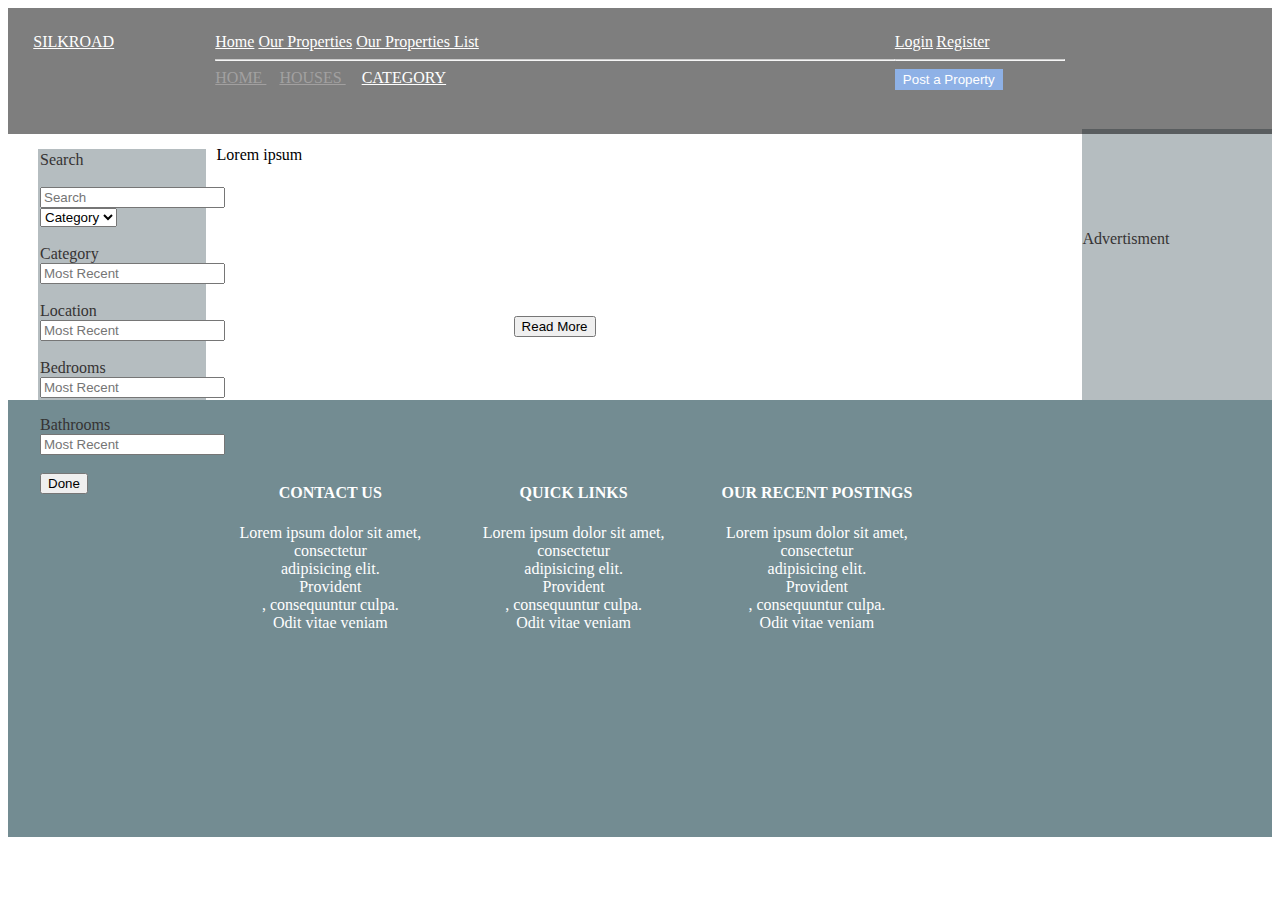
==== Property.html @ ea27c901 "Week three Assignment" ====
<!DOCTYPE html>
<html lang="en">
<head>
    <meta charset="UTF-8">
    <meta name="viewport" content="width=device-width, initial-scale=1.0">
    <title>Mockup Properties-Grid</title>
    <link rel="stylesheet" href="Index.css">
</head>
<body>
    <div class="Properties-container">

        <nav class="nav-container">
            <div class="brand" id="brand">
                <a style="color: white;" href="/home/jamesdjallahjr/Programming/KIT 2020/Week-three/Week three assignment/week-three-assignment-Jdjallahjr/Index.html"">SILKROAD</a>
            </div>
            <div class="nav-bar-wrapper">
                <div class="nav-bar">
                    <div class="first-nav-items">
                        <a style="color: white;" href="/home/jamesdjallahjr/Programming/KIT 2020/Week-three/Week three assignment/week-three-assignment-Jdjallahjr/Index.html">Home</a>        <a style="color: white;" href="/home/jamesdjallahjr/Programming/KIT 2020/Week-three/Week three assignment/week-three-assignment-Jdjallahjr/Properties-Grid.html">Our Properties</a>                    <a style="color: white;" href="/home/jamesdjallahjr/Programming/KIT 2020/Week-three/Week three assignment/week-three-assignment-Jdjallahjr/Properties-List.html">Our Properties List</a>
                        <hr>
                        <a style="color: rgb(71, 68, 68);" href="#"> HOME </a> &gt <a style="color: rgb(71, 68, 68);" href="#"> HOUSES </a>&nbsp; &nbsp; <a style="color: white;" href="/home/jamesdjallahjr/Programming/KIT 2020/Week-three/Week three assignment/week-three-assignment-Jdjallahjr/Property.html"> CATEGORY </a>
                    </div>

                    <div class="second-nav-items">
                        <a style="color: white;" href="/home/jamesdjallahjr/Programming/KIT 2020/Week-three/Week three assignment/week-three-assignment-Jdjallahjr/Index.html">Login</a>|<a style="color: white;" href="/home/jamesdjallahjr/Programming/KIT 2020/Week-three/Week three assignment/week-three-assignment-Jdjallahjr/Registration.html">Register</a><hr>
                        <button class="blue-button">Post a Property</button>
                    </div>
                </div>
            </div>
        </nav>

            <!-- <nav class="nav0">
                <div class="nav1">
                    <a href="#">All</a>
                </div>
    
                <div class="nav2">
                    <a href="#">Rent</a>
                </div>
    
                <div class="nav3">
                    <a href="#">Sale</a>
                </div>   
            </nav> -->

            <div class="Property-container">
                    <div>
                        <aside style="color: rgb(53, 51, 51);">Search</aside><br>
                        <input  type="text" placeholder="Search">
                        <select id="My-selection">
                            <option value="1">
                                <a href="/home/jamesdjallahjr/Programming/KIT 2020/Week-three/Week three assignment/week-three-assignment-Jdjallahjr/Login.html">Category</a>
                            </option>
                        </select>
                    </div><br>
                    <div>    
                        <aside style="color: rgb(53, 51, 51);">Category</aside>
                        <input  type="text" placeholder="Most Recent">
                    </div><br>
                    <div>
                        <aside style="color: rgb(53, 51, 51);">Location</aside>
                        <input  type="text" placeholder="Most Recent">
                    </div><br>
                    <div>
                        <aside style="color: rgb(53, 51, 51);">Bedrooms</aside>
                        <input  type="text" placeholder="Most Recent">
                    </div><br>
                    <div>
                        <aside style="color: rgb(53, 51, 51);">Bathrooms</aside>
                        <input  type="text" placeholder="Most Recent">
                    </div><br>

                    <div class="sidebar-button">
                        <button>Done</button>
                    </div>
                </div>
            </div>

            <div class="Property-container1">
                <aside style="color: rgb(53, 51, 51);">Advertisment</aside>
            </div>

            <div class="container-wrapper">
                <div class="container-property">
                    <div class="container-item">
                        <!-- <div class="img-backgroung" style="background-image: url(img-2.jpg);"></div> -->
                        <div class="text-wrapper">
                            <div class="wrapper">
                                <img src="../week-three-assignment-Jdjallahjr/Images/Home2Bdesign2BIndia2Bsmall2Bsize.jpg" alt="">
                            </div>
                            <div class="subtitle">Lorem ipsum</div>
                        </div>
                    </div>
                </div>
                <div class="container-button">
                    <button>Read More</button>
                </div>
            </div>
            
            <div class="footer">
                <nav class="footer-nav">
                    <div class="footer-nav1">
                        <h4>CONTACT US</h4>
                        <p>
                            Lorem ipsum dolor sit amet, <br> consectetur <br>
                             adipisicing elit. <br> Provident <br>, consequuntur culpa. <br>
                              Odit vitae veniam <br> 
                        </p>
                    </div>
        
                    <div class="footer-nav2">
                        <h4>QUICK LINKS</h4>
                        <p>
                            Lorem ipsum dolor sit amet, <br> consectetur <br>
                             adipisicing elit. <br> Provident <br>, consequuntur culpa. <br>
                              Odit vitae veniam <br> 
                        </p>
                    </div>
        
                    <div class="footer-nav3">
                        <h4>OUR RECENT POSTINGS</h4>
                        <p>
                            Lorem ipsum dolor sit amet, <br> consectetur <br>
                             adipisicing elit. <br> Provident <br>, consequuntur culpa. <br>
                              Odit vitae veniam <br> 
                        </p>
                    </div>   
                </nav>
            </div>
            
    </div>
</body>
</html>
---- Index.css ----
.container{
    background-image: linear-gradient(rgba(0,0,0,0.5),rgba(0,0,0,0.5)),url(Images/img-7.jpg);
    width: 100%;
    height: 670px;
    background-size: cover;

}
.nav-container{
    margin-bottom: 150px;
    display: grid;
    grid-template-columns: 15% 70%;
    background-color: black;
    opacity: 50%;
    height: 75px;
    padding: 2%;
}

.nav-bar{
    display: flex;
    justify-content: space-between;
    margin: auto;
}
.first-nav-items{
    width: 80%;
}
.second-nav-items{
    width: 20%;
}

.brand{
    color: white;
    background-color: solid black;
}
.blue-button{
    background-color: rgb(31, 101, 206);
    color: white;
    border: 2px solid rgb(31, 101, 206) ;
}

.container2{
    position: relative;
    width: 100%;
    margin: auto;
}

.c-nav2{
    background-color: black;
    border: 1px solid lightgrey;
    color: white;
    width: 60%;
    opacity: 75%;
    margin-left: 230px;
    padding-top: 20px;
    padding-bottom: 20px;

}

.c-nav1{
    position: absolute;
    background-color: white;
    width:27%;
    height: 150%;
    top: -65px;
    margin-left: 42%;
    padding: 30px;
}

.password{
    margin-top: 50px;
    margin-left: 210px;
}

.login-button{
    margin-left: 250px;
    background-color: gray;
    color: white;
    width: 30%;
}

.Register-button{
    color: white;
}

/* Registration Form Styling */

.registration-container2{
    position: relative;
    margin:auto;
    width: 70%;
    margin: auto;
}
   

.registration-c-nav2{
    border: 1px solid lightgrey;
    color: white;
    background-color: black;
    opacity: 75%;
    width: 50%;
    margin-left: 270px;
    padding-top: 20px;
    padding-bottom: 20px;
    padding: 60px;
    position: absolute;
    z-index: 0;
    top: 220px;
}

.registration-c-nav1{
    position: relative;
    background-color: white;
    width: 40%;
    height: 150%;
    top: -95px;
    margin-left: 10%;
    padding: 30px;
    z-index: 10;
}

/* Properties-Grid Styling */
.nav0{
    display: grid;
    grid-template-columns: 15% 15% 15%;
    background-color: rgb(175, 170, 170);
    color: black;
    /* opacity: 50%; */
    height: 5px;
    width: 80%;
    padding-top: -2px;
    padding-right: 10%;
    padding: 2%;
    margin-left: 220px;
    margin-right: 220px;
    margin-top: -140px;
}

.container1{
    background-color: rgb(181, 189, 192);
    border: 3px gray;
    width: 13%;
    height: 80%;
    padding-bottom:10px;
    padding: 2px;
    margin-top: -100px;
    margin-left: 30px;
    margin-top: -58px;
}

.sidebar-button{
    color: white;
    border: 2px black;
}

.container3{
    background-color: white;
    height: 10%;
    width: 13%;
}

.container-items{
    display: grid;
    grid-template-columns: 1fr 1fr 1fr;
    /* row-gap: 5px; */
    column-gap: -30%;
    margin-left: 5%;
    padding: 150px;
    margin-top: -440px;
    /* margin-bottom: -30px; */
    /* top: -10px; */
    
}

.container-item{
    /* position: relative; */
}

.img-backgroung{
    height: 300px;
    width: 70%;
    background-size: cover;
    /* background-position: center; */
    background-repeat: no-repeat;
    /* margin-left: 10%; */
    /* margin-bottom: 10%; */
    
}

.container-button{
    /* text-align: center; */
    margin-top: -8%;
    margin-left: 40%;
    margin-bottom: 5%;
    /* background-color: rgb(115, 140, 146); */
    /* padding-right: -5%; */
}

.footer-nav{
    display: grid;
    grid-template-columns: 30% 25% 30%;
    text-align: center;
    background-color: rgb(115, 140, 146);
    color: white;
    /* opacity: 50%; */
    height: 2%;
    width: 70%;
    padding: 15%;
    padding-top: 5%;
    /* padding-right: 10; */
}

/* Properties-List-Styling */

.List-container-items{
    display: grid;
    grid-template-columns: 1fr;
    /* row-gap: 5px; */
    column-gap: -30%;
    margin-left: 5%;
    padding: 150px;
    margin-top: -440px;
    /* margin-bottom: -30px; */
    /* top: -10px; */
}

/* Property-Styling */
.Property-container{
    background-color: rgb(181, 189, 192);
    border: 3px gray;
    width: 13%;
    height: 80%;
    padding-bottom:10px;
    padding: 2px;
    margin-top: -135px;
    /* margin-bottom: -20px; */
    margin-left: 30px;
    /* margin-top: -68px; */
}

.container-property{
    /* width: -40%;
    height: -20%;
    margin-left: 20%;
    margin-right: 5000%;
    margin-bottom: 30%;
    padding-right: -100px;
    border-image-width: -10%; */
    margin-left: 16.5%;
    margin-bottom: 20%;
    margin-top: -24.5%;
}

.Property-container1{
    background-color: rgb(181, 189, 192);
    border: 3px gray;
    /* padding: 10%; */
    /* padding-left: -5px; */
    padding-top: 8%;
    padding-bottom: 15%;
    margin-left: 85%;
    margin-top: -29%;
}
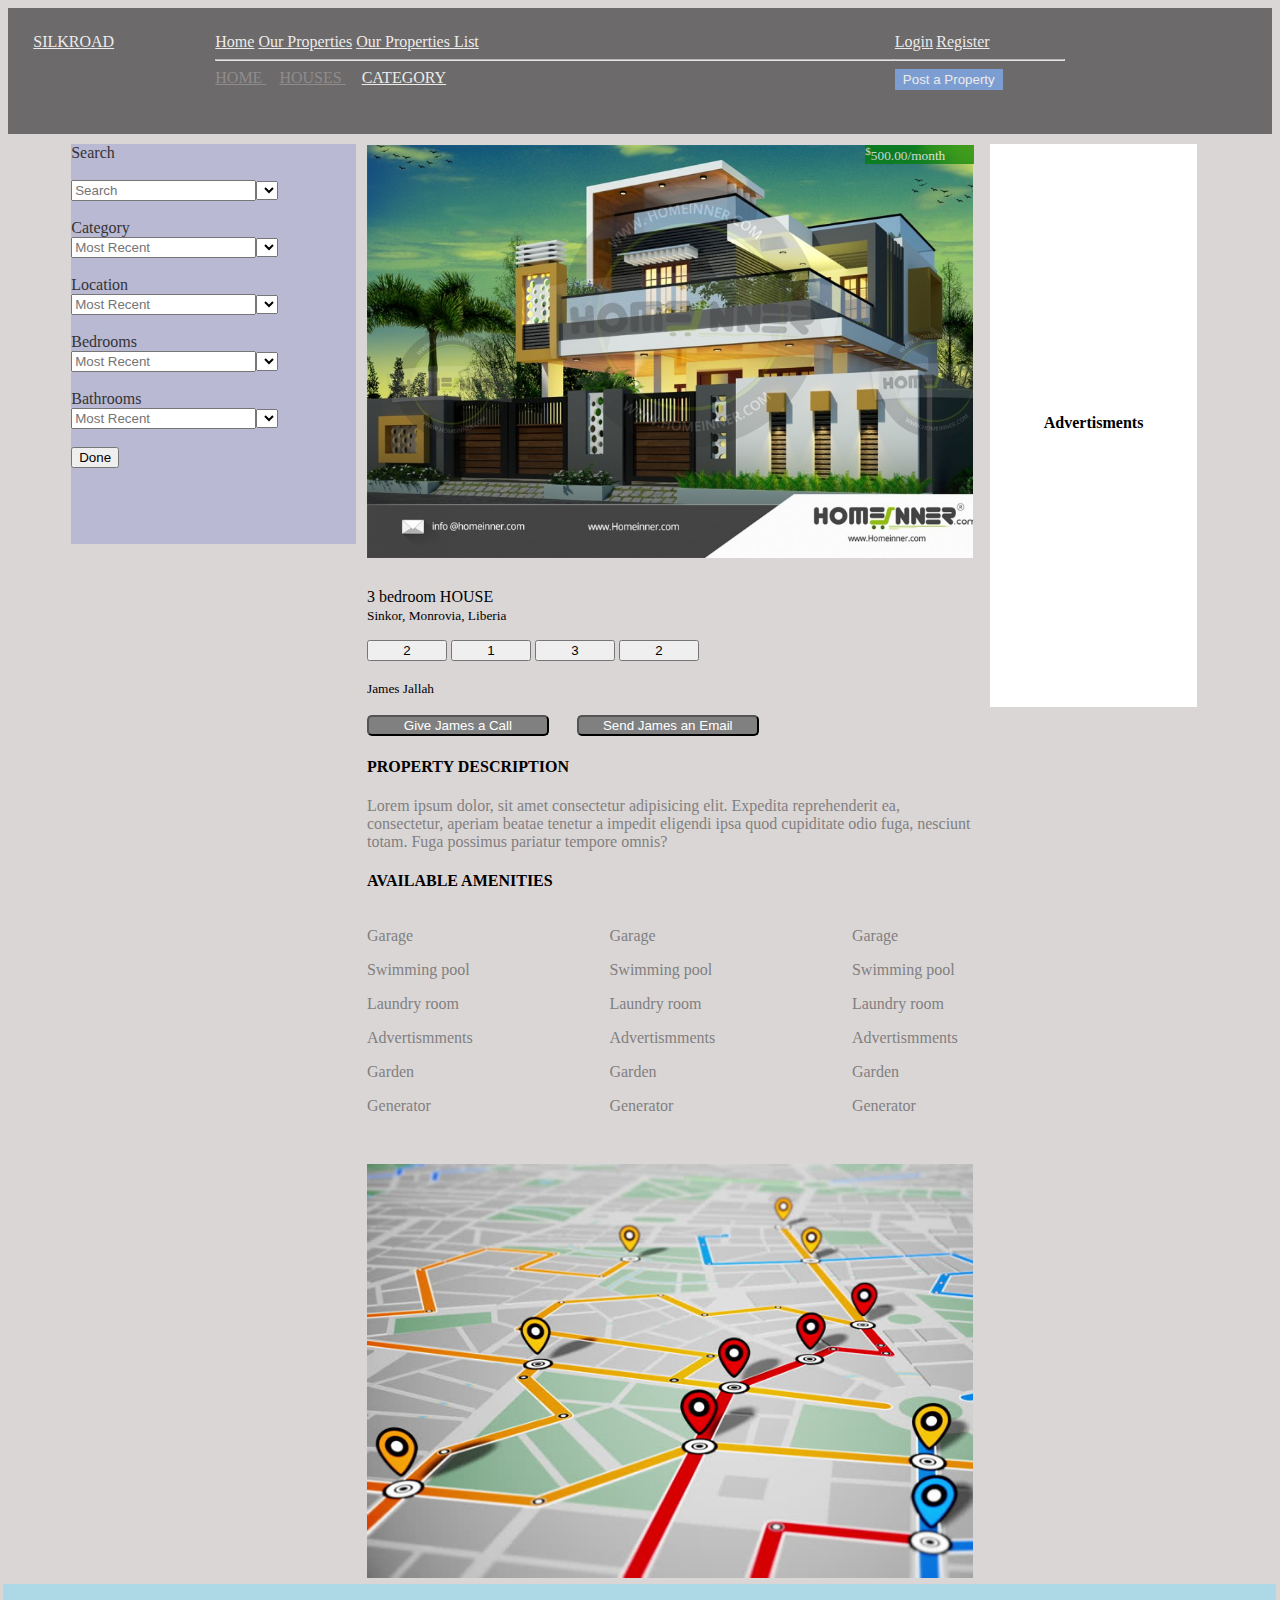
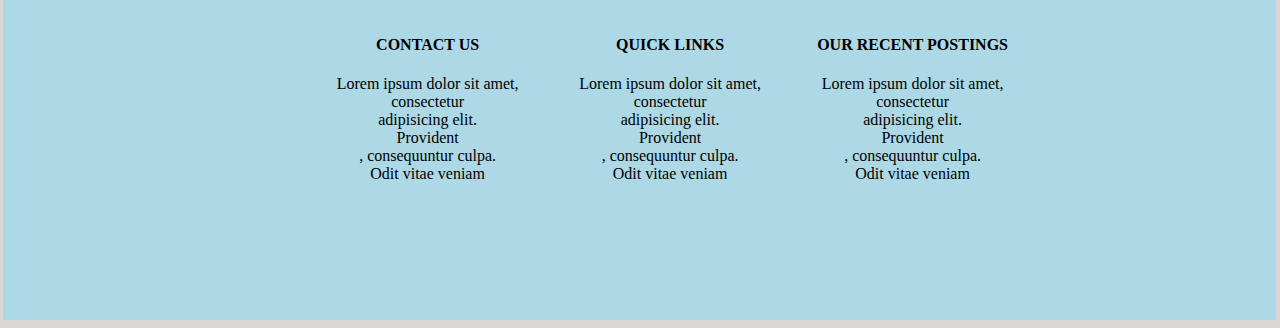
==== commit be388071: "week three assignment" ====
--- a/Property.html
+++ b/Property.html
@@ -6,7 +6,7 @@
     <title>Mockup Properties-Grid</title>
     <link rel="stylesheet" href="Index.css">
 </head>
-<body>
+<body style="background-color: rgb(219, 214, 214);">
     <div class="Properties-container">
 
         <nav class="nav-container">
@@ -16,7 +16,7 @@
             <div class="nav-bar-wrapper">
                 <div class="nav-bar">
                     <div class="first-nav-items">
-                        <a style="color: white;" href="/home/jamesdjallahjr/Programming/KIT 2020/Week-three/Week three assignment/week-three-assignment-Jdjallahjr/Index.html">Home</a>        <a style="color: white;" href="/home/jamesdjallahjr/Programming/KIT 2020/Week-three/Week three assignment/week-three-assignment-Jdjallahjr/Properties-Grid.html">Our Properties</a>                    <a style="color: white;" href="/home/jamesdjallahjr/Programming/KIT 2020/Week-three/Week three assignment/week-three-assignment-Jdjallahjr/Properties-List.html">Our Properties List</a>
+                        <a style="color: white;" href="/home/jamesdjallahjr/Programming/KIT 2020/Week-three/Week three assignment/week-three-assignment-Jdjallahjr/Index.html">Home</a>        <a style="color: white;" href="/home/jamesdjallahjr/Programming/KIT 2020/Week-three/Week three assignment/week-three-assignment-Jdjallahjr/2Properties.html">Our Properties</a>                    <a style="color: white;" href="/home/jamesdjallahjr/Programming/KIT 2020/Week-three/Week three assignment/week-three-assignment-Jdjallahjr/Properties-List.html">Our Properties List</a>
                         <hr>
                         <a style="color: rgb(71, 68, 68);" href="#"> HOME </a> &gt <a style="color: rgb(71, 68, 68);" href="#"> HOUSES </a>&nbsp; &nbsp; <a style="color: white;" href="/home/jamesdjallahjr/Programming/KIT 2020/Week-three/Week three assignment/week-three-assignment-Jdjallahjr/Property.html"> CATEGORY </a>
                     </div>
@@ -29,105 +29,119 @@
             </div>
         </nav>
 
-            <!-- <nav class="nav0">
-                <div class="nav1">
-                    <a href="#">All</a>
-                </div>
+
+            <div class="new">
+                <aside>
+                    <label style="color: rgb(53, 51, 51);">Search</label><br><br>
+                            <input type="text" placeholder="Search"><select id="codes"></select><br><br>
+                        
+                            <label style="color: rgb(53, 51, 51);">Category</label><br>
+                            <input  type="text" placeholder="Most Recent"><select id="codes"></select><br><br>
     
-                <div class="nav2">
-                    <a href="#">Rent</a>
-                </div>
+                            <label style="color: rgb(53, 51, 51);">Location</lable><br>
+                                <input  type="text" placeholder="Most Recent"><select id="codes"></select><br><br>
     
-                <div class="nav3">
-                    <a href="#">Sale</a>
-                </div>   
-            </nav> -->
+                                <label style="color: rgb(53, 51, 51);">Bedrooms</label><br>
+                                <input  type="text" placeholder="Most Recent"><select id="codes"></select><br><br>
+    
+                                <label style="color: rgb(53, 51, 51);">Bathrooms</label><br>
+                                <input  type="text" placeholder="Most Recent"><select id="codes"></select><br><br>
+                                
+                                <button>Done</button>
+                </aside>
 
-            <div class="Property-container">
-                    <div>
-                        <aside style="color: rgb(53, 51, 51);">Search</aside><br>
-                        <input  type="text" placeholder="Search">
-                        <select id="My-selection">
-                            <option value="1">
-                                <a href="/home/jamesdjallahjr/Programming/KIT 2020/Week-three/Week three assignment/week-three-assignment-Jdjallahjr/Login.html">Category</a>
-                            </option>
-                        </select>
-                    </div><br>
-                    <div>    
-                        <aside style="color: rgb(53, 51, 51);">Category</aside>
-                        <input  type="text" placeholder="Most Recent">
-                    </div><br>
-                    <div>
-                        <aside style="color: rgb(53, 51, 51);">Location</aside>
-                        <input  type="text" placeholder="Most Recent">
-                    </div><br>
-                    <div>
-                        <aside style="color: rgb(53, 51, 51);">Bedrooms</aside>
-                        <input  type="text" placeholder="Most Recent">
-                    </div><br>
-                    <div>
-                        <aside style="color: rgb(53, 51, 51);">Bathrooms</aside>
-                        <input  type="text" placeholder="Most Recent">
-                    </div><br>
+            <!-- <div class="Property-container1">
+                <aside style="color: rgb(53, 51, 51);">Advertisment</aside>
+            </div> -->
+            <div class="property-wrapper">
+                <div class="property-new1">
+                    <div class="propergty-content">
+                        <div class="property-image">
+                            <p class="property-price1"><small><sup>$</sup>500.00/month</small></p>
+                            <div class="class-of-content-property">
+                                <p>3 bedroom HOUSE <br>
+                                    <small>Sinkor, Monrovia, Liberia</small>
+                                </p>
+                                
+                                <button style="width: 80px;">2</button>
+                                <button style="width: 80px;">1</button>
+                                <button style="width: 80px;">3</button>
+                                <button style="width: 80px;">2</button><br><br>
 
-                    <div class="sidebar-button">
-                        <button>Done</button>
+                                <small>James Jallah</small><br>
+                                <br>
+                                <button class="property-button1" style="width: 30%;">Give James a Call</button>&nbsp;&nbsp;&nbsp;&nbsp;&nbsp;&nbsp;
+                                <button class="property-button2" style="width: 30%;">Send James an Email</button>
+                            </div>
+                            <div class="property-description">
+                                <h4>PROPERTY DESCRIPTION</h4>
+                                <P style="color: gray;">Lorem ipsum dolor, sit amet consectetur adipisicing elit. Expedita reprehenderit ea, consectetur, aperiam beatae tenetur a impedit eligendi ipsa quod cupiditate odio fuga, nesciunt totam. Fuga possimus pariatur tempore omnis?</P>
+                            </div>
+                            <div class="available-amenities">
+                                <h4>AVAILABLE AMENITIES</h4>
+                            </div>
+                            <nav class="property-nav2">
+                                <div>
+                                    <p style="color: gray;">Garage</p>
+                                    <p style="color: gray;">Swimming pool</p>
+                                    <p style="color: gray;">Laundry room</p>
+                                    <p style="color: gray;">Advertismments</p>
+                                    <p style="color: gray;">Garden</p>
+                                    <p style="color: gray;">Generator</p>
+                                </div>
+                                <div>
+                                    <p style="color: gray;">Garage</p>
+                                    <p style="color: gray;">Swimming pool</p>
+                                    <p style="color: gray;">Laundry room</p>
+                                    <p style="color: gray;">Advertismments</p>
+                                    <p style="color: gray;">Garden</p>
+                                    <p style="color: gray;">Generator</p>
+                                </div>
+                                <div>
+                                    <p style="color: gray;">Garage</p>
+                                    <p style="color: gray;">Swimming pool</p>
+                                    <p style="color: gray;">Laundry room</p>
+                                    <p style="color: gray;">Advertismments</p>
+                                    <p style="color: gray;">Garden</p>
+                                    <p style="color: gray;">Generator</p>
+                                </div>
+                            </nav>
+                        </div>
+                        <div class="property-image2"></div>
                     </div>
                 </div>
-            </div>
+                <div class="property-advert">
+                    <h4>Advertisments</h4>
+                </div>
 
-            <div class="Property-container1">
-                <aside style="color: rgb(53, 51, 51);">Advertisment</aside>
-            </div>
+                    <nav class="property-nav">
 
-            <div class="container-wrapper">
-                <div class="container-property">
-                    <div class="container-item">
-                        <!-- <div class="img-backgroung" style="background-image: url(img-2.jpg);"></div> -->
-                        <div class="text-wrapper">
-                            <div class="wrapper">
-                                <img src="../week-three-assignment-Jdjallahjr/Images/Home2Bdesign2BIndia2Bsmall2Bsize.jpg" alt="">
-                            </div>
-                            <div class="subtitle">Lorem ipsum</div>
+                        <div class="property-footer-conten1">
+                            <h4>CONTACT US</h4>
+                            <p>
+                                Lorem ipsum dolor sit amet, <br> consectetur <br>
+                                adipisicing elit. <br> Provident <br>, consequuntur culpa. <br>
+                                Odit vitae veniam <br> 
+                            </p>
+                        </div>   
+                        <div class="property-footer-conten2">
+                            <h4>QUICK LINKS</h4>
+                            <p>
+                                Lorem ipsum dolor sit amet, <br> consectetur <br>
+                                adipisicing elit. <br> Provident <br>, consequuntur culpa. <br>
+                                Odit vitae veniam <br> 
+                            </p>
+                        </div>   
+                        <div class="property-footer-conten3">
+                            <h4>OUR RECENT POSTINGS</h4>
+                            <p>
+                                Lorem ipsum dolor sit amet, <br> consectetur <br>
+                                adipisicing elit. <br> Provident <br>, consequuntur culpa. <br>
+                                Odit vitae veniam <br> 
+                            </p>
                         </div>
-                    </div>
-                </div>
-                <div class="container-button">
-                    <button>Read More</button>
-                </div>
-            </div>
-            
-            <div class="footer">
-                <nav class="footer-nav">
-                    <div class="footer-nav1">
-                        <h4>CONTACT US</h4>
-                        <p>
-                            Lorem ipsum dolor sit amet, <br> consectetur <br>
-                             adipisicing elit. <br> Provident <br>, consequuntur culpa. <br>
-                              Odit vitae veniam <br> 
-                        </p>
-                    </div>
-        
-                    <div class="footer-nav2">
-                        <h4>QUICK LINKS</h4>
-                        <p>
-                            Lorem ipsum dolor sit amet, <br> consectetur <br>
-                             adipisicing elit. <br> Provident <br>, consequuntur culpa. <br>
-                              Odit vitae veniam <br> 
-                        </p>
-                    </div>
-        
-                    <div class="footer-nav3">
-                        <h4>OUR RECENT POSTINGS</h4>
-                        <p>
-                            Lorem ipsum dolor sit amet, <br> consectetur <br>
-                             adipisicing elit. <br> Provident <br>, consequuntur culpa. <br>
-                              Odit vitae veniam <br> 
-                        </p>
-                    </div>   
-                </nav>
-            </div>
-            
+                    </nav>
+                
     </div>
 </body>
 </html>    
--- a/Index.css
+++ b/Index.css
@@ -134,16 +134,34 @@
     margin-top: -140px;
 }
 
+.Grid{
+    display: grid;
+    grid-template-columns: 45% 23%;
+    column-gap: 2%;
+    margin-left: 16%;
+    margin-bottom: 20%;
+    margin-top: -20;
+}
+
+/* .Properties-container{
+    display: grid;
+    grid-template-columns: 25% 73%;
+    column-gap: 2%; 
+    width: 90%; 
+}  */
+
 .container1{
     background-color: rgb(181, 189, 192);
     border: 3px gray;
-    width: 13%;
+    width: 70%;
     height: 80%;
     padding-bottom:10px;
     padding: 2px;
-    margin-top: -100px;
-    margin-left: 30px;
-    margin-top: -58px;
+    padding-left: 10px;
+    padding-right: 60px;
+    /* margin-top: -100px; */
+    /* margin-left: 10px; */
+    /* margin-top: -58px; */
 }
 
 .sidebar-button{
@@ -152,16 +170,24 @@
 }
 
 .container3{
-    background-color: white;
+    /* background-color: rgb(223, 56, 56); */
     height: 10%;
     width: 13%;
 }
 
+
+.adv-wrapper{
+    background-color: thistle;
+    height: 500px;
+
+}
+
 .container-items{
     display: grid;
+    /* position: relative; */
     grid-template-columns: 1fr 1fr 1fr;
     /* row-gap: 5px; */
-    column-gap: -30%;
+    column-gap: -40%;
     margin-left: 5%;
     padding: 150px;
     margin-top: -440px;
@@ -169,6 +195,39 @@
     /* top: -10px; */
     
 }
+
+.price{ 
+    display: grid;
+    position: absolute;
+    width: 80px;
+    background-color: green;
+    color: white;
+    opacity: 70%;
+    margin-bottom: 5px;
+    margin-top: -24px;
+    margin-left: 150px;
+    text-align: right; 
+    /* padding-left: -15px; */
+    /* padding-right: 30px; */
+    /* float: right; */
+}
+
+.extra-buttons{
+    display: grid;
+    margin-top: -5px;
+    margin-right: 64px;
+    padding-bottom: 0px;
+    /* padding-right: -20px; */
+    background-color: khaki;
+}
+
+.extra-buttons1{
+    display: grid;
+    /* width: -5px; */
+    grid-template-columns: 1fr 1fr 1fr 1fr;
+
+}
+
 
 .container-item{
     /* position: relative; */
@@ -186,7 +245,10 @@
 }
 
 .container-button{
+    width: 6.8%;
     /* text-align: center; */
+    background-color: grey;
+    color: white;
     margin-top: -8%;
     margin-left: 40%;
     margin-bottom: 5%;
@@ -194,68 +256,269 @@
     /* padding-right: -5%; */
 }
 
-.footer-nav{
-    display: grid;
-    grid-template-columns: 30% 25% 30%;
+.new-footer-nav{
+    display: grid;
+    grid-template-columns: 40% 40% 40%;
     text-align: center;
-    background-color: rgb(115, 140, 146);
-    color: white;
-    /* opacity: 50%; */
-    height: 2%;
-    width: 70%;
-    padding: 15%;
+    width: 200%;
+    height: 150%;
+    padding-left: 70%;
+    padding-right: 175%;
+    margin-right: -40%;
+    margin-left: -22%;
+    background-color: rgb(176, 176, 214);
+}
+
+.grid-load-button{
+    width: 20%;
+    margin-left: 25%;
+    color: white;
+    background: gray;
+    border-radius: 5px;
+}
+
+.property-nav-grid{
+    display: grid;
+    grid-template-columns: 30% 30% 30%;
+    background-color: lightblue;
+    width: 100%;
+    padding-left: 60.5%;
+    padding-right: -25%;
+    padding-bottom: 10%;
     padding-top: 5%;
-    /* padding-right: 10; */
-}
+    margin-top: 35%;
+    margin-left: -60%;
+    text-align: center;
+}
+
+
 
 /* Properties-List-Styling */
 
-.List-container-items{
-    display: grid;
-    grid-template-columns: 1fr;
-    /* row-gap: 5px; */
-    column-gap: -30%;
-    margin-left: 5%;
-    padding: 150px;
-    margin-top: -440px;
-    /* margin-bottom: -30px; */
-    /* top: -10px; */
+.list-content {
+    background-color: white;
+    /* height: 300px; */
+    display: grid;
+    grid-template-rows: 12% 12% 12%;
+    column-gap: 2%;
+    padding-bottom: 20px;
+}
+
+.list-image {
+    background-image: url(./Images/img-1.jpg);
+    background-size: cover;
+    width: 40%;
+    height: 100px;
+}
+
+.list-price1 {
+    background-color: green;
+    color: white;
+    text-align: right;
+    padding: 10px;
+    padding-right: 50px;
+    width: 10%;
+    float: right;
+    opacity: 60%;
+    /* margin-left: 173px; */
+    margin-top: -100px;
+    margin-right: 35px;
+}
+
+.class-of-content-list{
+    float: inline-end;
+    margin-top: -113px;
+    margin-right: 30px;
+    /* margin-left: 10px; */
+    /* float: left; */
+    
+}
+
+.property-nav-list{
+    display: grid;
+    grid-template-columns: 30% 30% 30%;
+    background-color: lightblue;
+    width: 100%;
+    padding-left: 60%;
+    padding-right: 0.5%;
+    padding-bottom: 8%;
+    padding-top: 5%;
+    margin-top: 60%;
+    margin-left: -60%;
+    text-align: center;
+}
+
+.list-load-button{
+    width: 20%;
+    margin-left: 30%;
+    color: white;
+    background: gray;
+    border-radius: 5px;
 }
 
 /* Property-Styling */
-.Property-container{
-    background-color: rgb(181, 189, 192);
-    border: 3px gray;
-    width: 13%;
-    height: 80%;
-    padding-bottom:10px;
-    padding: 2px;
-    margin-top: -135px;
-    /* margin-bottom: -20px; */
-    margin-left: 30px;
-    /* margin-top: -68px; */
-}
-
-.container-property{
-    /* width: -40%;
-    height: -20%;
-    margin-left: 20%;
-    margin-right: 5000%;
-    margin-bottom: 30%;
-    padding-right: -100px;
-    border-image-width: -10%; */
-    margin-left: 16.5%;
-    margin-bottom: 20%;
-    margin-top: -24.5%;
-}
-
-.Property-container1{
-    background-color: rgb(181, 189, 192);
-    border: 3px gray;
-    /* padding: 10%; */
-    /* padding-left: -5px; */
-    padding-top: 8%;
-    padding-bottom: 15%;
-    margin-left: 85%;
-    margin-top: -29%;
-}+
+
+.property-wrapper{
+    display: grid;
+    grid-template-columns: 73% 25%;
+    column-gap: 2%;
+}
+
+.property-new1{
+    background-color:rgb(219, 214, 214);
+    /* height: 300px; */
+    display: grid;
+    grid-template-columns: 100%;
+    column-gap: 2%;
+}
+
+.property-image{
+    background-image: url(Images/Home2Bdesign2BIndia2Bsmall2Bsize.jpg);
+    background-size: cover;
+    width: 100%;
+    height: 50px;
+    margin-top: -15px;
+    padding-bottom: 60%;
+    margin-bottom: 100%;
+}
+
+.property-button1{
+    color: white;
+    background: gray;
+    border-radius: 5px;
+}
+
+.property-button2{
+    color: white;
+    background: gray;
+    border-radius: 5px;
+}
+
+.property-price1{
+    background: green;
+    color: white;
+    opacity: 70%;
+    width: 18%;
+    margin-left: 82.2%;
+}
+
+.class-of-content-property{
+    margin-top: 70%;
+}
+
+.property-nav2{
+    display: grid;
+    grid-template-columns: 40% 40% 40%;
+}
+
+.property-image2{
+    background-image: url(Images/address-gps-android-new-api.jpg);
+    background-size: cover;
+    width: 100%;
+    height: 50px;
+    padding-bottom: 60%;
+    margin-bottom: 1%;
+}
+.property-advert{
+    text-align: center;
+    background-color: white;
+    height: 65px;
+    padding-top: 120%;
+    padding-bottom: 120%;
+
+}
+
+
+.property-nav{
+    display: grid;
+    grid-template-columns: 40% 40% 40%;
+    background-color: lightblue;
+    width: 100%;
+    padding-left: 50%;
+    padding-right: 60%;
+    padding-bottom: 20%;
+    padding-top: 5%;
+    margin-left: -60%;
+    text-align: center;
+}
+
+
+
+/* 2Properties */
+
+.new {
+    display: grid;
+    grid-template-columns: 25% 73%;
+    column-gap: 1%;
+    width: 90%;
+    margin-left: auto;
+    margin-right: auto;
+    margin-top: -140px;
+}
+
+aside {
+    background-color: rgb(185, 185, 211);
+    height: 400px;
+}
+
+.new-item {
+    /* background-color: yellow; */
+    height: 400px;
+}
+
+header {
+    display: grid;
+    grid-template-columns: 50% 50%;
+    height: 50px;
+    background-color: rgb(156, 155, 155);
+    margin-bottom: 10px;
+}
+
+.new1 {
+    display: grid;
+    grid-template-columns: 73% 25%;
+    column-gap: 2%;
+}
+
+.content {
+    background-color: white;
+    /* height: 300px; */
+    display: grid;
+    grid-template-columns: 32% 32% 32%;
+    column-gap: 2%;
+}
+
+.content-item{
+    margin-bottom: 5px;
+}
+
+.advert {
+    text-align: center;
+
+    background-color: white;
+    height: 300px;
+
+}
+.advert h4{
+    margin-top: 125px;
+
+}
+
+
+.image {
+    background-image: url(./Images/img-1.jpg);
+    background-size: cover;
+    width: 100%;
+    height: 100px;
+}
+
+.price1 {
+    background-color: green;
+    color: white;
+    text-align: right;
+    padding: 10px;
+    width: 30%;
+    float: right;
+    margin-top: -39px;
+}
